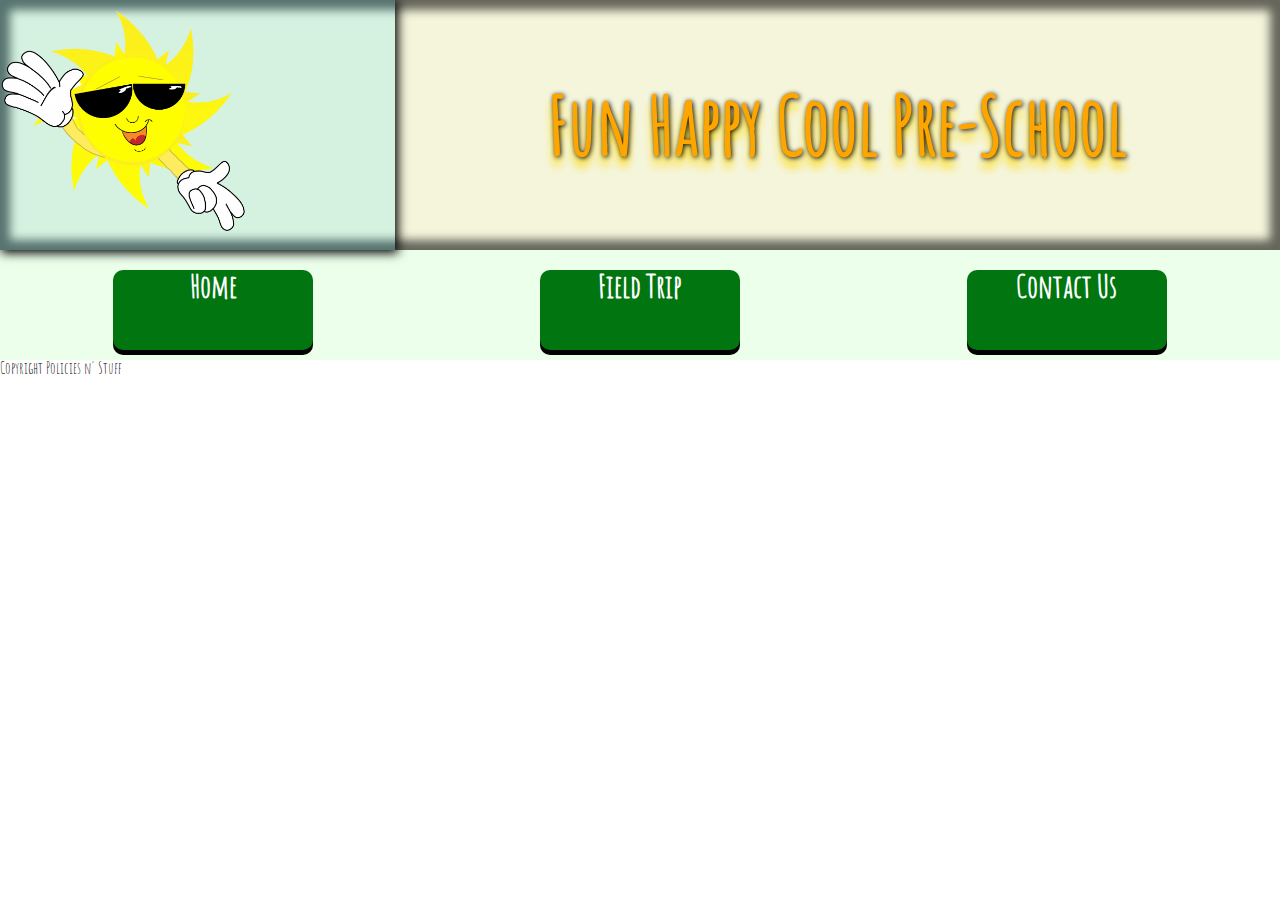
==== index.html @ de0f91ae "Set up all of the files and began styling the index page" ====
<!DOCTYPE html>
<html>
    <head>
        <title>Fun Happy Pre-School</title>

        <link rel="stylesheet" type="text/css" href="css/Reset.css">
        <link rel="stylesheet" type="text/css" href="css/Layout.css">
        <script src="js/Function.js"></script>

        <link href="https://fonts.googleapis.com/css?family=Amatic+SC&display=swap" rel="stylesheet">

    </head>


    <body>
        <header>
            <div id="headImg"><img src="images/happySun.png"></div>
            <div id="headTitle"><h1>Fun Happy Cool Pre-School</h1></div>
        </header>



        <nav>
            <a href="contact.html"><div class="navigation">Home</div></a>
            <a href="contact.html"><div class="navigation">Field Trip</div></a>
            <a href="contact.html"><div class="navigation">Contact Us</div></a>
        </nav>


        <article>

        </article>


        <footer>
            Copyright Policies n' Stuff
        </footer>

    </body>


</html>
---- css/Layout.css ----
@font-face
{
    font-family: 'Amatic';
    src: url(../fonts/Amatic.ttf);
}

body
{
    font-family: 'Amatic';
}

header
{
    display: flex;
    max-width: 1920px;
    min-width: 600px;
    background-color: beige;
    box-shadow: inset rgba(0, 0, 0, 0.589) 0 0 10px 10px;
}
header > #headImg
{
    flex: 1 1 200px;
    box-shadow: black 2px 2px 10px 1px;
    background-color: rgba(0, 217, 255, 0.13);
    z-index: 2;
}
header > #headTitle
{
    flex: 3 3 300px;
    align-self: center;
    

}

header > div > img
{
    min-width: 1px;
    max-width: 250px;
    
}

header > div > h1
{
    font-size: 5em;
    text-align: center;
    vertical-align: center;
    font-weight: 700;
    color: orange;
    text-shadow: black 1px 1px 5px, rgb(255, 217, 0) 0px 10px 10px;
}



/* nav area */

nav
{
    max-width: 1920px;
    background-color: rgba(165, 255, 162, 0.212);
    height: 100px;
    display: flex;
    justify-content: space-around;
    align-items: center;
    min-width: 600px;
    padding-top: 10px;
}

.navigation /* links */
{   
    width: 200px;
    height: 80px;
    border-radius: 10px;
    background-color: rgb(0, 117, 16);
    box-shadow: 0px 5px black;
    font-size: 2em;
    color: rgb(255, 255, 255);
    text-align: center;
    display: block;
    margin: 0 auto;
    font-weight: 1000;
    transition: 0.33s; 
    
}   
.navigation:hover
{
    box-shadow: 0px 15px black;
    transform: translateY(-10px);
    transition: 0.33s;  
    background-color: rgb(0, 224, 30);
}
nav > a
{
    text-decoration: none;
}
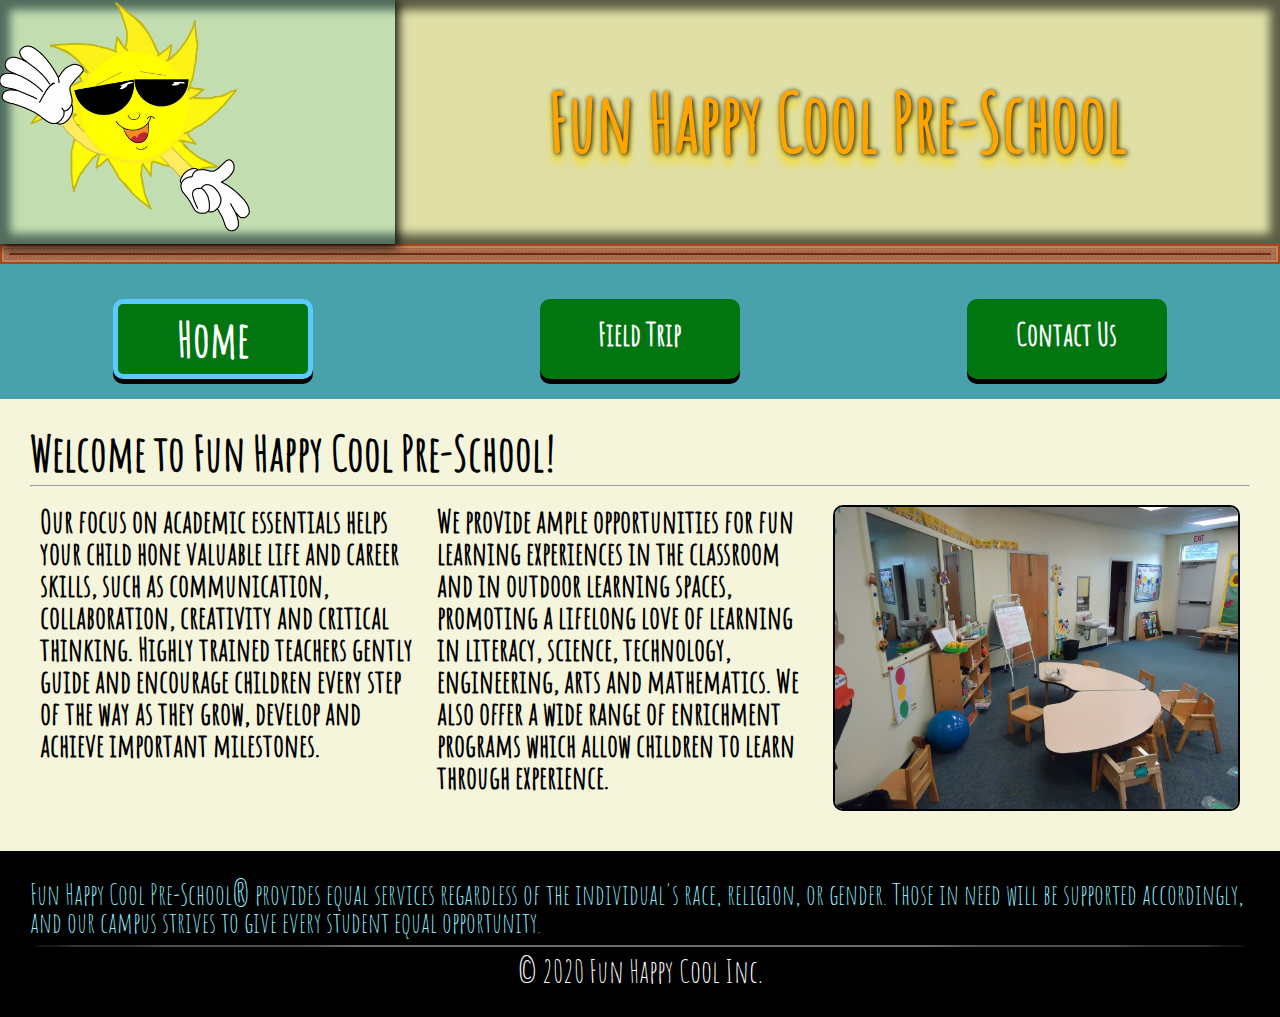
==== commit ee53157a: "DId more styling, also started on the contact page" ====
--- a/index.html
+++ b/index.html
@@ -8,33 +8,47 @@
         <script src="js/Function.js"></script>
 
         <link href="https://fonts.googleapis.com/css?family=Amatic+SC&display=swap" rel="stylesheet">
+        <link rel="icon" href="images/happySun.png" type="image/x-icon" sizes="16x16 32x32">
 
     </head>
 
 
     <body>
-        <header>
-            <div id="headImg"><img src="images/happySun.png"></div>
-            <div id="headTitle"><h1>Fun Happy Cool Pre-School</h1></div>
-        </header>
 
+        <div id="websiteArea">
+            <header>
+                <div id="headImg"><img src="images/happySun.png"></div>
+                <div id="headTitle"><h1>Fun Happy Cool Pre-School</h1></div>
+            </header>
+            <hr id="divider">
 
+            <!--navigation Area-->
+            <nav>   
+                <a href="index.html"><div class="navigation" style="border: rgb(91, 203, 255) solid 5px; width: 190px; height: 70px; font-size: 3em;">Home</div></a>
+                <a href="trips.html"><div class="navigation">Field Trip</div></a>
+                <a href="contact.html"><div class="navigation">Contact Us</div></a>
+            </nav>
 
-        <nav>
-            <a href="contact.html"><div class="navigation">Home</div></a>
-            <a href="contact.html"><div class="navigation">Field Trip</div></a>
-            <a href="contact.html"><div class="navigation">Contact Us</div></a>
-        </nav>
+            
+            <article>
+                <h3>Welcome to Fun Happy Cool Pre-School!</h3>
 
+                <hr>
 
-        <article>
+                <div id="content1">
+                    <p>Our focus on academic essentials helps your child hone valuable life and career skills, such as communication, collaboration, creativity and critical thinking. Highly trained teachers gently guide and encourage children every step of the way as they grow, develop and achieve important milestones.</p>
+                    <p>We provide ample opportunities for fun learning experiences in the classroom and in outdoor learning spaces, promoting a lifelong love of learning in literacy, science, technology, engineering, arts and mathematics. We also offer a wide range of enrichment programs which allow children to learn through experience.</p>
+                    <img src="images/classroom1.png">
+                </div>
+            </article>
 
-        </article>
-
-
-        <footer>
-            Copyright Policies n' Stuff
-        </footer>
+            
+            <footer>
+                <p>Fun Happy Cool Pre-School&reg; provides equal services regardless of the individual's race, religion, or gender.  Those in need will be supported accordingly, and our campus strives to give every student equal opportunity.</p>
+                <hr>
+                <p id="copyright">&copy; 2020 Fun Happy Cool Inc. </p>
+            </footer>
+        </div>
 
     </body>
 
--- a/css/Layout.css
+++ b/css/Layout.css
@@ -7,14 +7,25 @@
 body
 {
     font-family: 'Amatic';
+    margin: auto;
+    background-color: rgb(177, 250, 255);
+}
+
+div#websiteArea
+{
+    margin: auto;
+    box-shadow: 0px 0px 10px 10px black;
+    max-width: 1920px;
+    min-width: 600px;
+
 }
 
 header
 {
     display: flex;
     max-width: 1920px;
-    min-width: 600px;
-    background-color: beige;
+    min-width: 660px;
+    background-color: rgb(223, 223, 166);
     box-shadow: inset rgba(0, 0, 0, 0.589) 0 0 10px 10px;
 }
 header > #headImg
@@ -23,6 +34,7 @@
     box-shadow: black 2px 2px 10px 1px;
     background-color: rgba(0, 217, 255, 0.13);
     z-index: 2;
+    margin: auto;
 }
 header > #headTitle
 {
@@ -36,7 +48,7 @@
 {
     min-width: 1px;
     max-width: 250px;
-    
+    margin: auto;
 }
 
 header > div > h1
@@ -49,6 +61,17 @@
     text-shadow: black 1px 1px 5px, rgb(255, 217, 0) 0px 10px 10px;
 }
 
+/* header divider (hr) */
+hr#divider
+{
+    margin: 0;
+    padding: 0;
+    border: transparent solid 10px;
+    background-color: brown;
+    max-width: 1910px;
+    min-width: 650px;
+    border-image: url(../images/woodBorder.png) 15 round;
+}
 
 
 /* nav area */
@@ -56,13 +79,15 @@
 nav
 {
     max-width: 1920px;
-    background-color: rgba(165, 255, 162, 0.212);
+    background-color: rgba(23, 120, 133, 0.685);
     height: 100px;
     display: flex;
     justify-content: space-around;
     align-items: center;
-    min-width: 600px;
-    padding-top: 10px;
+    min-width: 660px;
+    padding-top: 25px;
+    padding-bottom: 10px;
+    
 }
 
 .navigation /* links */
@@ -79,16 +104,108 @@
     margin: 0 auto;
     font-weight: 1000;
     transition: 0.33s; 
-    
+    line-height: 70px;
+    margin: 10px;
 }   
 .navigation:hover
 {
     box-shadow: 0px 15px black;
-    transform: translateY(-10px);
+    transform: translateY(-15px) scaleX(0.9) scaleY(1.1);
     transition: 0.33s;  
     background-color: rgb(0, 224, 30);
+
+}
+.navigation:active
+{
+    box-shadow: 0px 0px 8px black;
+    transform: translateY(7px) scaleX(1.1) scaleY(0.9);
+    transition: 0.1s;
+    
 }
 nav > a
 {
     text-decoration: none;
-}+    vertical-align: middle;
+
+}
+
+/* Main article styles */
+article
+{
+    background-color: beige;
+    padding: 30px;
+    max-width: 1860px;
+    min-width: 600px;
+}
+h3
+{
+    font-size: 3em;
+    font-weight: 800;
+}
+article > #content1
+{
+    display: flex;
+    max-width: 1860px;
+    justify-content: space-around;
+    min-width: 600px;
+    
+
+}
+
+article > #content1 > p
+{
+    width: 620px;
+    font-size: 2em;
+    font-weight: 600;
+    margin: 10px;
+}
+
+article > #content1 > img
+{
+    width: 33%;
+    border-radius: 10px;
+    border: 2px solid black;
+    margin: 10px;
+    max-height: 20em;
+    min-height: 5em;
+}
+
+
+
+
+
+
+
+
+
+/* Footer Styles */
+footer
+{
+    padding: 30px;
+    background-color: black;
+    max-width: 1860px;
+    min-width: 600px;
+
+}
+
+
+/*  Copyright policy area */
+footer > hr
+{
+    border: 1px rgba(255, 255, 255, 0.418) solid;
+    border-radius: 50%;
+}
+
+footer > p    
+{
+    color: rgb(147, 239, 255);
+    font-size: 1.75em;
+}
+
+footer > p#copyright    
+{
+    color: white;
+    font-size: 2em;
+    text-align: center;
+}
+
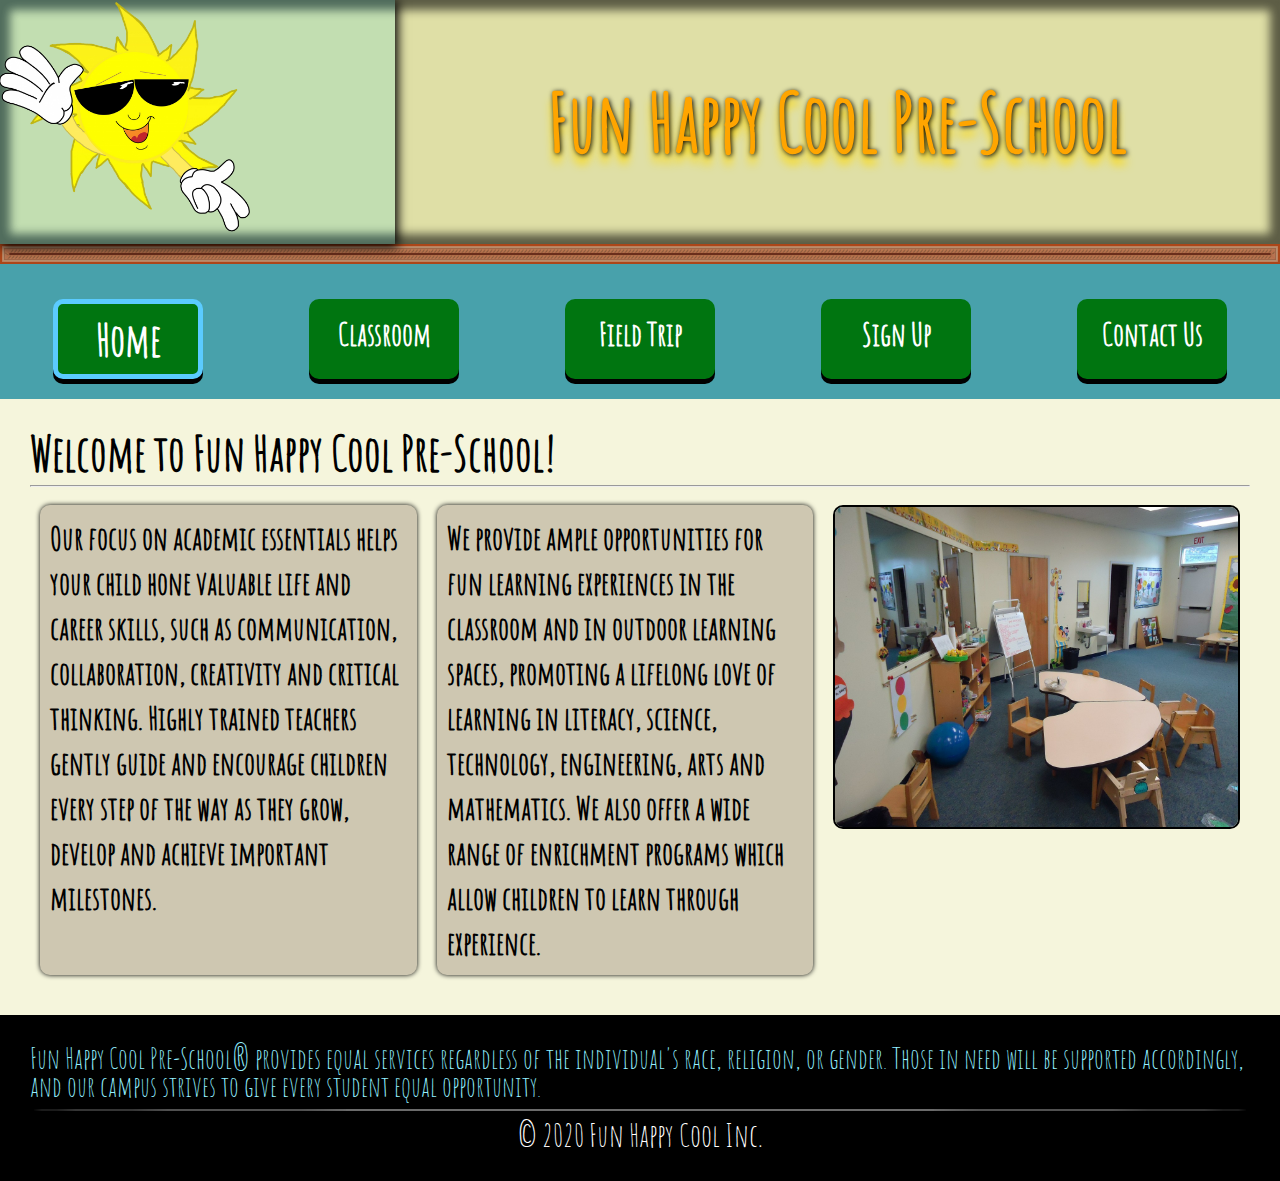
==== commit a03f013e: "Basically finished the whole thing.   Like all of it." ====
--- a/index.html
+++ b/index.html
@@ -16,7 +16,7 @@
     <body>
 
         <div id="websiteArea">
-            <header>
+            <header><!--Header image and title goes here-->
                 <div id="headImg"><img src="images/happySun.png"></div>
                 <div id="headTitle"><h1>Fun Happy Cool Pre-School</h1></div>
             </header>
@@ -24,8 +24,10 @@
 
             <!--navigation Area-->
             <nav>   
-                <a href="index.html"><div class="navigation" style="border: rgb(91, 203, 255) solid 5px; width: 190px; height: 70px; font-size: 3em;">Home</div></a>
+                <a href="index.html"><div class="navigation" style="border: rgb(91, 203, 255) solid 5px; width: 140px; height: 70px; font-size: 2.75em;">Home</div></a>
+                <a href="classes.html"><div class="navigation">Classroom</div></a>
                 <a href="trips.html"><div class="navigation">Field Trip</div></a>
+                <a href="signup.html"><div class="navigation">Sign Up</div></a>
                 <a href="contact.html"><div class="navigation">Contact Us</div></a>
             </nav>
 
@@ -35,14 +37,14 @@
 
                 <hr>
 
-                <div id="content1">
+                <div class="content1">
                     <p>Our focus on academic essentials helps your child hone valuable life and career skills, such as communication, collaboration, creativity and critical thinking. Highly trained teachers gently guide and encourage children every step of the way as they grow, develop and achieve important milestones.</p>
                     <p>We provide ample opportunities for fun learning experiences in the classroom and in outdoor learning spaces, promoting a lifelong love of learning in literacy, science, technology, engineering, arts and mathematics. We also offer a wide range of enrichment programs which allow children to learn through experience.</p>
                     <img src="images/classroom1.png">
                 </div>
             </article>
 
-            
+            <!--Footer section goes here, simply shows company name and a general statement-->
             <footer>
                 <p>Fun Happy Cool Pre-School&reg; provides equal services regardless of the individual's race, religion, or gender.  Those in need will be supported accordingly, and our campus strives to give every student equal opportunity.</p>
                 <hr>
--- a/css/Layout.css
+++ b/css/Layout.css
@@ -11,7 +11,7 @@
     background-color: rgb(177, 250, 255);
 }
 
-div#websiteArea
+div#websiteArea     /* the overall website has a minimum size, so zooming in too far requires horizontal scrolling.  This is done to minimize issues with smaller devices and the scaling of the website as a whole*/
 {
     margin: auto;
     box-shadow: 0px 0px 10px 10px black;
@@ -92,7 +92,7 @@
 
 .navigation /* links */
 {   
-    width: 200px;
+    width: 150px;
     height: 80px;
     border-radius: 10px;
     background-color: rgb(0, 117, 16);
@@ -142,25 +142,51 @@
     font-size: 3em;
     font-weight: 800;
 }
-article > #content1
+h4
+{
+    font-size: 2.75em;
+    font-weight: 700;
+}
+article > .content1
 {
     display: flex;
     max-width: 1860px;
-    justify-content: space-around;
+    justify-content: space-between;
     min-width: 600px;
     
 
 }
 
-article > #content1 > p
-{
-    width: 620px;
+article > .content1 > p
+{
+    width: 600px;
     font-size: 2em;
     font-weight: 600;
     margin: 10px;
-}
-
-article > #content1 > img
+    line-height: 45px;
+    box-shadow: 0px 0px 5px black;
+    padding: 10px;
+    border-radius: 10px;
+    background-color: rgba(53, 21, 8, 0.205);
+}
+article > .content1 > div
+{
+    width: 620px;
+    margin: 10px;
+}
+article > .content1 > div > p
+{
+    font-size: 2em;
+    font-weight: 600;
+    line-height: 45px;
+    margin-bottom: 40px;
+    background-color: rgba(53, 21, 8, 0.205);
+    box-shadow: 0px 0px 5px black;
+    padding: 10px;
+    border-radius: 10px;
+}
+
+article > .content1 > img
 {
     width: 33%;
     border-radius: 10px;
@@ -170,6 +196,159 @@
     min-height: 5em;
 }
 
+article > .content1 > p > img
+{
+    width: 90%;
+    border-radius: 10px;
+    border: 2px solid black;
+    margin: 10px;
+    max-height: 20em;
+    min-height: 5em;
+    float: bottom;
+    clear: both;
+}
+
+#schedule
+{
+    background-color: white;
+    padding: 30px;
+    border-radius: 20px;
+    box-shadow: 2px 6px 10px black;
+}
+
+#schedule > ul > li
+{
+    font-size: 2.25em;
+    padding-top: 20px;
+}
+
+/* sign up form styles */
+form
+{
+    margin: auto;
+    width: 600px;
+    background-color: rgba(21, 166, 185, 0.685);
+    padding: 30px;
+    border-radius: 50px;
+    box-shadow: 0px 10px 25px black;
+}
+#legend
+{
+    color: red;
+    font-size: 1.5em;
+    font-weight: 600;
+    margin-bottom: 20px;
+}
+.required
+{
+    color: red;
+}
+label
+{
+    font-size: 1.75em;
+    font-weight: 600;
+
+    
+}
+form > div
+{
+    display: block;
+    margin: auto;
+    margin-bottom: 40px;
+    
+}
+input
+{
+    position: relative;
+    display: block;
+    font-size: 1.75em;
+    font-weight: 400;
+    width: 100%;
+    border-radius: 10px;
+}
+
+input[type="submit"]
+{
+    width: 25%;
+    font-family: 'Amatic';
+    font-weight: 900;
+    font-size: 3em;
+    background-color: rgb(0, 117, 16);
+    border: transparent;
+    box-shadow: 0px 5px rgb(39, 39, 39);
+    color: white;
+    transition: 0.25s;
+}
+
+input[type="submit"]:hover
+{
+    box-shadow: 0px 10px black;
+    transform: translateY(-10px) scaleX(0.9) scaleY(1.1);
+    transition: 0.33s;  
+    background-color: rgb(0, 177, 24);
+}
+
+input[type="submit"]:active
+{
+    box-shadow: 0px 0px 8px 2px black;
+    transform: translateY(7px) scaleX(1.1) scaleY(0.9);
+    transition: 0.1s;
+}
+
+
+/*contact page styles */
+h5
+{
+    font-size: 3.5em;
+    font-weight: 900;
+}
+#contacts
+{
+    display: flex;
+    justify-content: space-evenly;
+    flex-wrap: wrap;
+}
+
+#contacts > div
+{
+    background-color: rgba(111, 204, 216, 0.685);
+    box-shadow: 0px 1px 10px 1px black;
+    margin: 30px;
+    padding: 10px;
+    transition: 0.5s;
+}
+
+#contacts > div:hover
+{
+    background-color: rgba(111, 204, 216, 0.685);
+    box-shadow: 0px 1px 10px 1px black;
+    margin: 30px;
+    padding: 10px;
+    transform: scale(1.1);
+    transition: 0.25s;
+}
+
+#contacts > div > p
+{
+    font-size: 2.5em;
+    font-weight: 800;
+    
+}
+
+#socialMedia
+{
+    display: flex;
+    flex-wrap: wrap;
+    justify-content: space-evenly;
+    margin: auto;
+}
+
+#socialMedia > a > img
+{
+    width: 200px;
+    margin: 20px;
+}
+
 
 
 
@@ -209,3 +388,23 @@
     text-align: center;
 }
 
+
+@media only screen and (max-width: 799px) /* This media query takes care of the navigation sizing issues present when zooming in up to a certain point*/
+
+{
+
+nav
+{
+    height: auto;
+    justify-content: space-evenly;
+    flex-wrap: wrap;
+    padding-top: 25px;
+    padding-bottom: 10px;
+}
+.navigation
+{
+    margin: 0px;
+    width: 100px;
+    font-size: 1.5em;
+}
+}